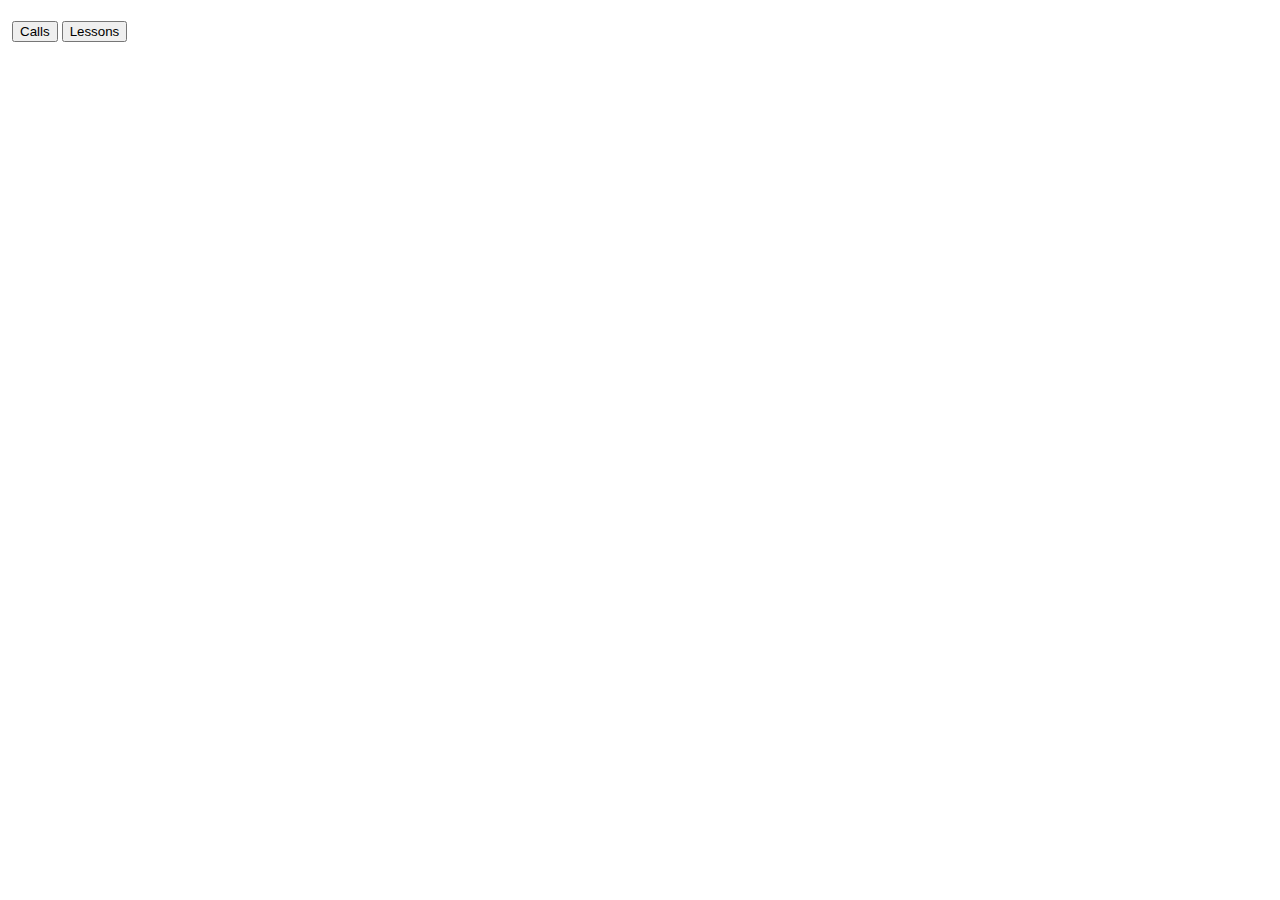
==== Lection_1/task_1/index.html @ 7d0c5732 "Added first task for first lection (schedule)" ====
<!DOCTYPE html>
<html lang="en">
<head>
	<meta charset="UTF-8">
	<title>Table</title>
	<script src="1.js" defer></script>
</head>
<body>
	<h1 id="header"></h1>
	<img src="" alt="" id="img">
	<button onclick="shw_calls()">Calls</button>
	<button onclick="shw_lessons()">Lessons</button>
</body>
</html>
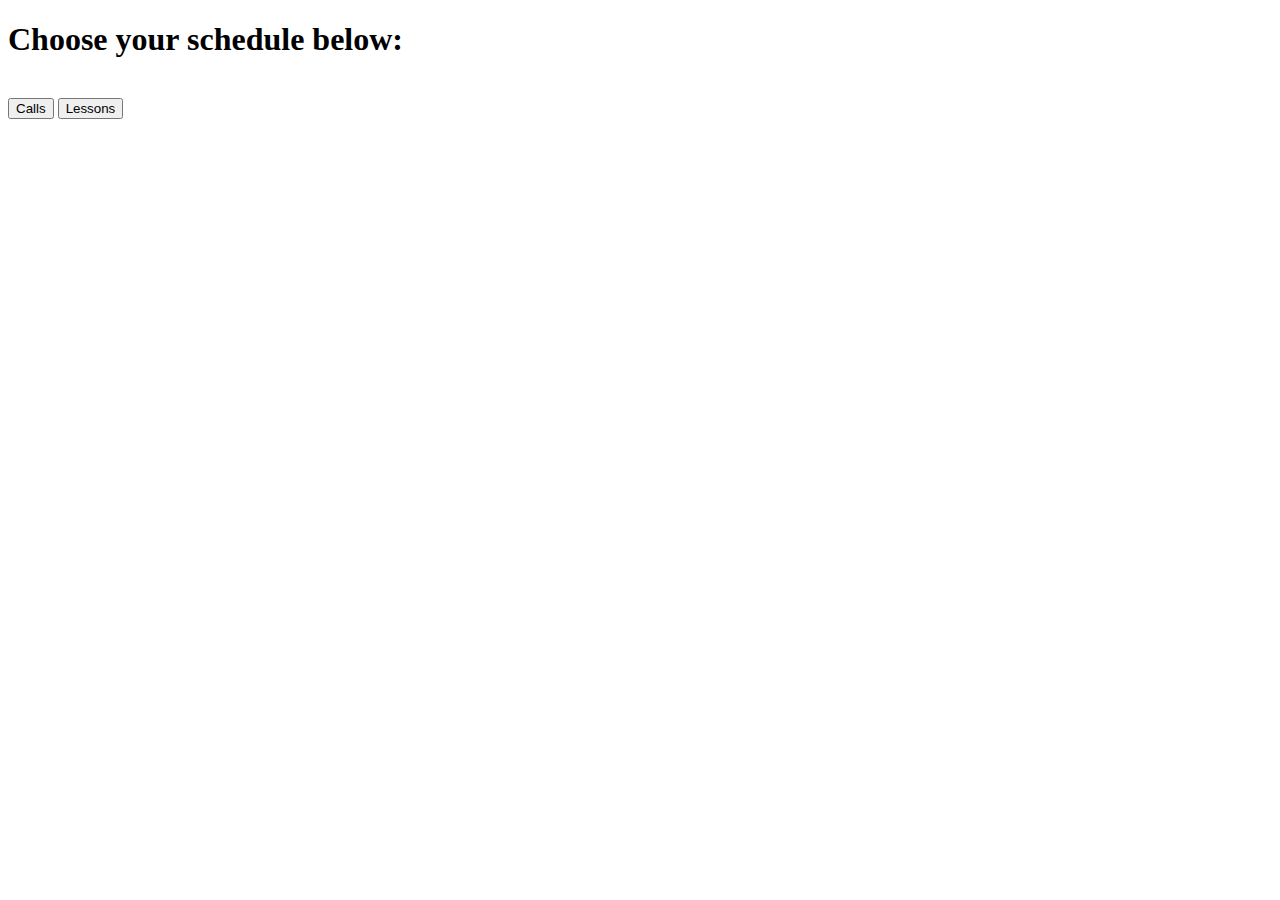
==== commit 0a44e4e6: "Updated a task about schedules" ====
--- a/Lection_1/task_1/index.html
+++ b/Lection_1/task_1/index.html
@@ -6,8 +6,45 @@
 	<script src="1.js" defer></script>
 </head>
 <body>
-	<h1 id="header"></h1>
-	<img src="" alt="" id="img">
+	<h1>Choose your schedule below: </h1>
+	<div id="lessons" style="display: none">
+		<table border="1px">
+			<th colspan="2">Lessons</th>
+			<tr>
+				<td>1.</td><td>Maths</td>
+			</tr>
+			<tr>
+				<td>2.</td><td>Ukrainian Lang.</td>
+			</tr>
+			<tr>
+				<td>3.</td><td>English lang.</td>
+			</tr>
+			<tr>
+				<td>4.</td><td>Physics</td>
+			</tr>
+		</table>
+		<div style="height: #calls.style.height; position: absolute; left: 100px; top: 115px; -webkit-transform: rotate(270deg);">
+			<p>It's a short day :)</p>
+		</div>
+	</div>
+	<div id="calls" style="display: none">
+		<table border="1px">
+			<th colspan="2">Calls</th>
+			<tr>
+				<td>1.</td><td>8:00-8:45</td>
+			</tr>
+			<tr>
+				<td>2.</td><td>8:55-9:40</td>
+			</tr>
+			<tr>
+				<td>3.</td><td>9:50-10:35</td>
+			</tr>
+			<tr>
+				<td>4.</td><td>10:45-11:30</td>
+			</tr>
+		</table>
+	</div>
+	<br>
 	<button onclick="shw_calls()">Calls</button>
 	<button onclick="shw_lessons()">Lessons</button>
 </body>
